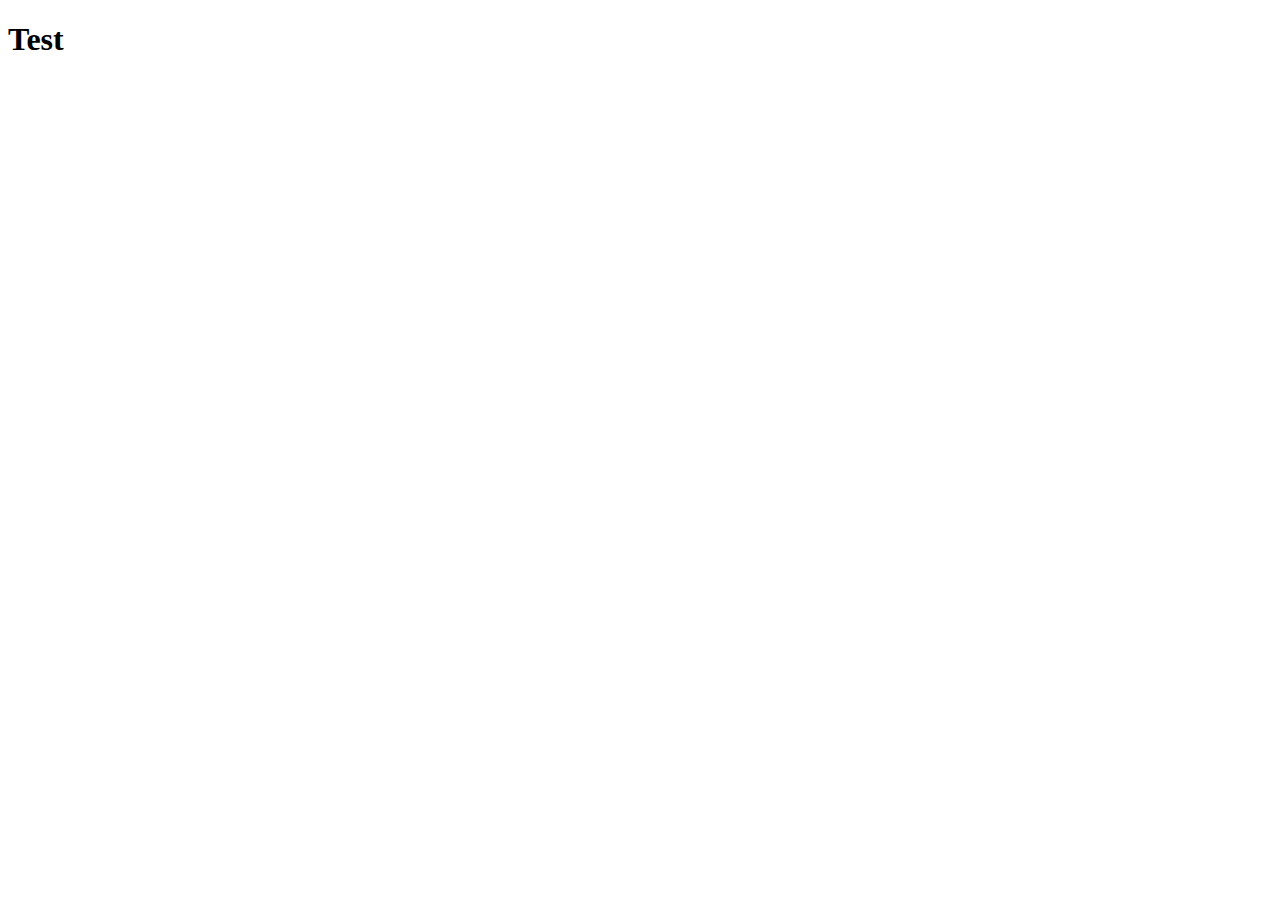
==== about.html @ 47b83539 "added about.html" ====
<!DOCTYPE html>
<html lang="en">
<head>
    <meta charset="UTF-8">
    <meta name="viewport" content="width=device-width, initial-scale=1.0">
    <title>Document</title>
</head>
<body>
    <h1>Test</h1>
</body>
</html>
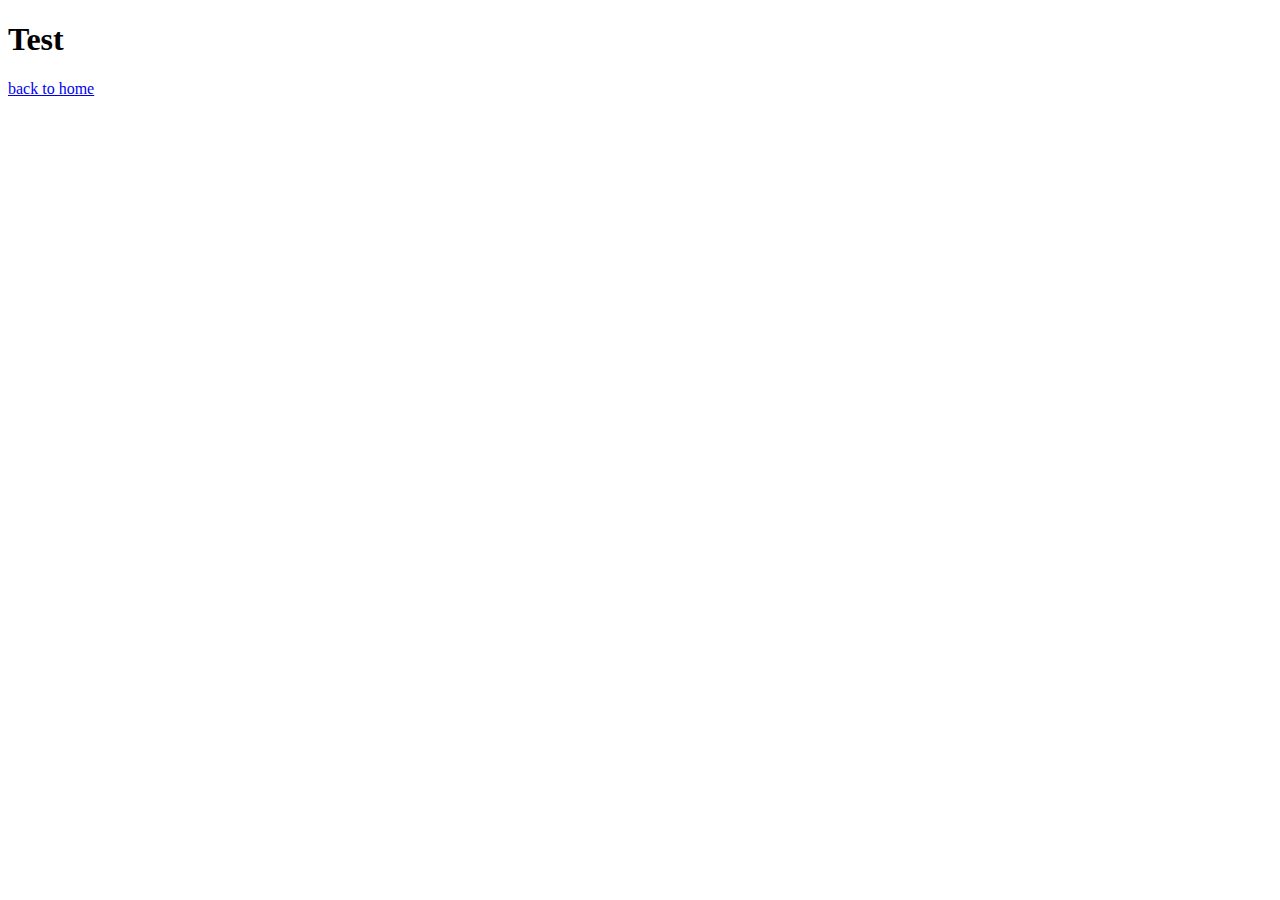
==== commit a1619611: "ok now it works" ====
--- a/about.html
+++ b/about.html
@@ -7,5 +7,6 @@
 </head>
 <body>
     <h1>Test</h1>
+    <a href="index.html">back to home</a>
 </body>
 </html>